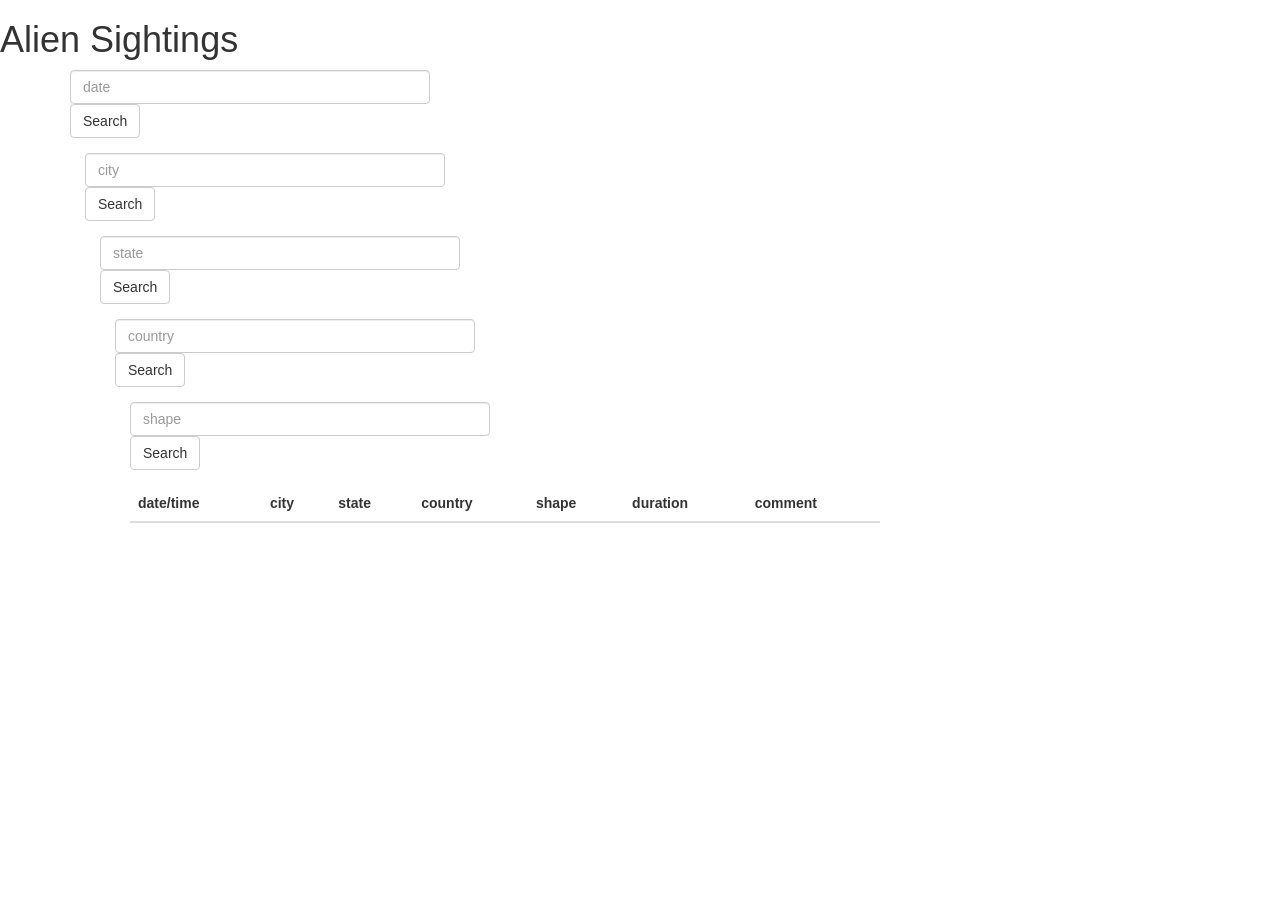
==== Javascript/Aliens.html @ 17a1d513 "Alien Sighting" ====
<!DOCTYPE html>
<html lang="en">
<head>
  <meta charset="UTF-8">
  <meta name="viewport" content="width=device-width, initial-scale=1.0">
  <meta http-equiv="X-UA-Compatible" content="ie=edge">
  <title>ALIENS R US</title>
  <link rel="stylesheet" href="https://cdnjs.cloudflare.com/ajax/libs/twitter-bootstrap/3.3.7/css/bootstrap.min.css" />
</head>

<h1>Alien Sightings</h1>

<body>
	<div class="container">
    <div class="row">
      <div class="col-md-4">
        <div class="form-group">
          <input type="text" class="form-control" id="date" placeholder="date">
          <a id="searchdate" class="btn btn-default">Search</a>
        </div>
      </div>
    </div>
    	<div class="container">
    <div class="row">
      <div class="col-md-4">
        <div class="form-group">
          <input type="text" class="form-control" id="city" placeholder="city">
          <a id="searchcity" class="btn btn-default">Search</a>
        </div>
      </div>
    </div>
    <div class="container">
    <div class="row">
      <div class="col-md-4">
        <div class="form-group">
          <input type="text" class="form-control" id="state" placeholder="state">
          <a id="searchstate" class="btn btn-default">Search</a>
        </div>
      </div>
    </div>
    <div class="container">
    <div class="row">
      <div class="col-md-4">
        <div class="form-group">
          <input type="text" class="form-control" id="country" placeholder="country">
          <a id="searchcountry" class="btn btn-default">Search</a>
        </div>
      </div>
    </div>
    	<div class="container">
    <div class="row">
      <div class="col-md-4">
        <div class="form-group">
          <input type="text" class="form-control" id="shape" placeholder="shape">
          <a id="searchshape" class="btn btn-default">Search</a>
        </div>
      </div>
    </div>
    <div class="row">
      <div class="col-md-8">
        <table class="table table-striped">
          <thead>
            <tr>
              <th>date/time</th>
              <th>city</th>
              <th>state</th>
              <th>country</th>
              <th>shape</th>
              <th>duration</th>
              <th>comment</th>
            </tr>
          </thead>
          <tbody>
          </tbody>
        </table>
      </div>
    </div>
  </div> 
  <script src="data.js" type="text/javascript"></script>
  <script src="index.js" type="text/javascript"></script>
</body>

</html>
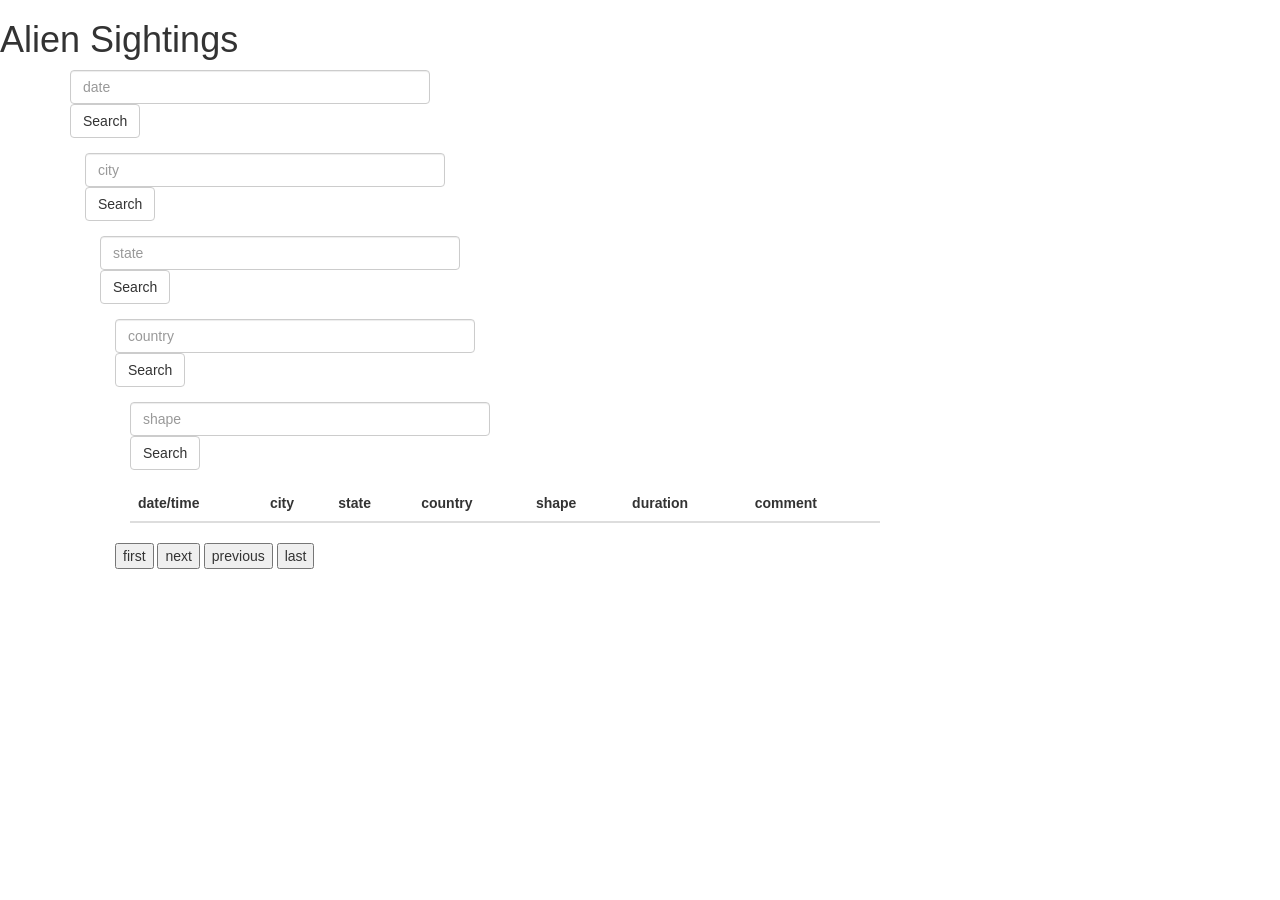
==== commit 5767991f: "Aliens Table Update" ====
--- a/Javascript/Aliens.html
+++ b/Javascript/Aliens.html
@@ -76,6 +76,12 @@
       </div>
     </div>
   </div> 
+  <div>
+  	<input type="button" id="first" onclick="firstPage()" value="first" />
+  	<input type="button" id="next" onclick="nextPage()" value="next" />
+  	<input type="button" id="previous" onclick="previousPage()" value="previous" />
+  	<input type="button" id="last" onclick="lastPage()" value="last" />
+  </div>
   <script src="data.js" type="text/javascript"></script>
   <script src="index.js" type="text/javascript"></script>
 </body>
